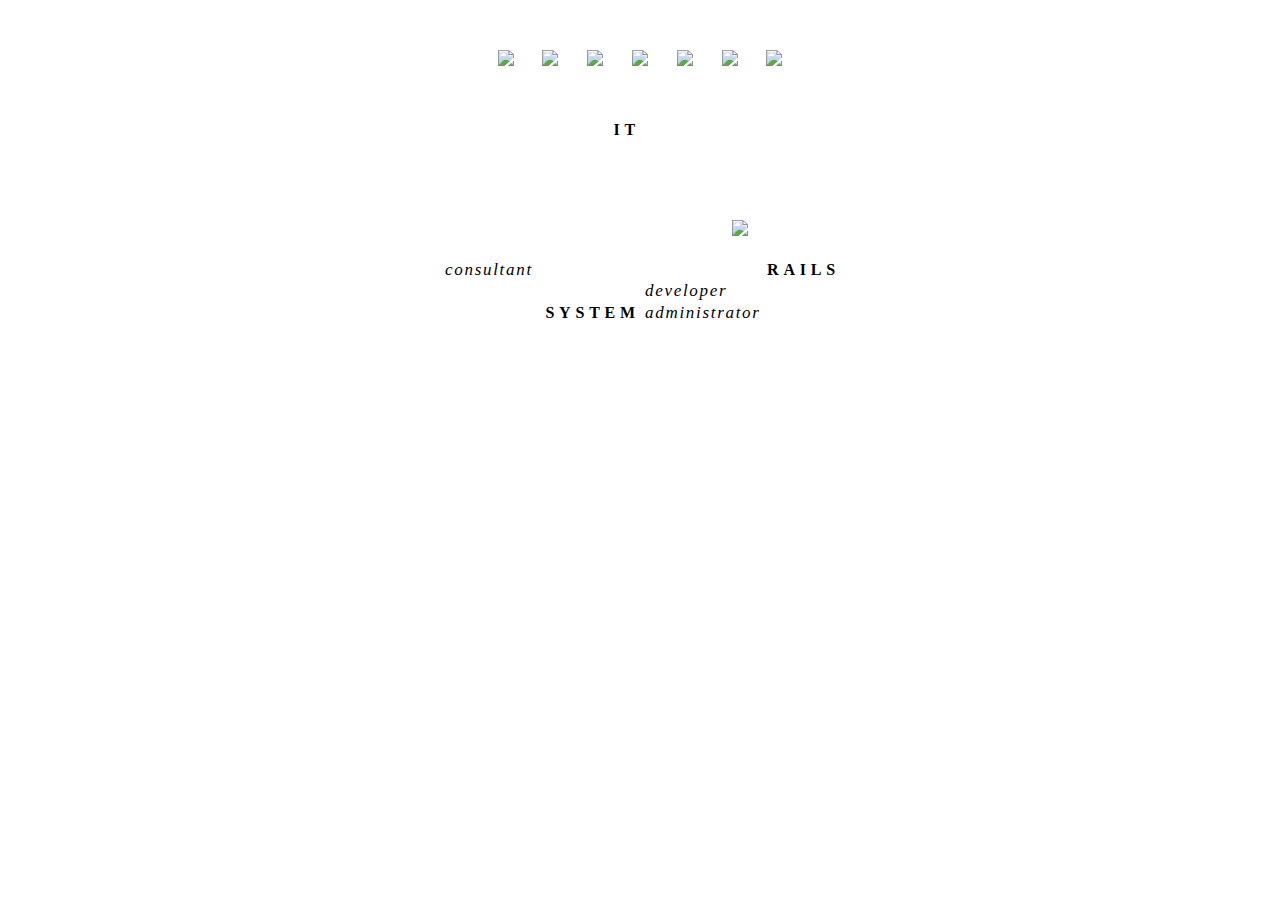
==== index.html @ cb2e4218 "initial commit" ====
<!DOCTYPE html PUBLIC "-//W3C//DTD XHTML 1.1//EN" "http://www.w3.org/TR/xhtml11/DTD/xhtml11.dtd">

<html xmlns="http://www.w3.org/1999/xhtml" xml:lang="en">
  <head>
    <title>Travis Graham</title>
    <meta http-equiv="content-type" content="text/html; charset=utf-8" />
    <link href="style.css" media="screen" rel="stylesheet" type="text/css"/>
    <link rel="shortcut icon" href="http://tgraham.us/favicon.ico">
  </head>

  <body>
    <div id='social'>
      <a href="http://about.me/travisgraham" target="_blank"><img src='images/AboutMe.png' /></a>
      <a href="http://flic.kr/ps/2oG7Lx" target="_blank"><img src='images/Flickr.png' /></a>
      <a href="https://github.com/tgraham" target="_blank"><img src='images/GitHub.png' /></a>
      <a href="http://www.linkedin.com/in/grahamtravis" target="_blank"><img src='images/LinkedIn.png' /></a>
      <a href="http://blog.tgraham.us/" target="_blank"><img src='images/Tumblr.png' /></a>
      <a href="https://twitter.com/grahamt1" target="_blank"><img src='images/Twitter.png' /></a>
      <a href="http://tgraham.us/resume" target="_blank"><img src='images/Map.png' /></a>
    </div>

    <div id='container'>
      <img src='images/FloatingHeeed.png' class='pingy' />

      <div class='title_left'>
        IT
      </div>
      <div class='title_right'>
        consultant
      </div>

      <div class='title_left'>
        Rails
      </div>
      <div class='title_right'>
        developer
      </div>

      <div class='title_left'>
        System
      </div>
      <div class='title_right'>
        administrator
      </div>
    </div>
  </body>
</html>
---- style.css ----
body {
  text-align: center;
  margin: 0;
  padding: 0;
  letter-spacing: .3em;
}

#container {
  width: 400px;
  margin: 0 auto;
}

#social {
  padding: 50px 0;
}

#social img {
  padding: 0 10px;
}

.pingy {
  padding: 100px 0 20px;
}

.title_left {
  width: 200px;
  height: 20px;
  padding-top: 1px;
  text-align: right;
  font-weight: bold;
  float: left;
  text-transform: uppercase;
}

.title_right {
  width: 195px;
  height: 22px;
  padding-left: 5px;
  text-align: left;
  letter-spacing: .1em;
  font-style: italic;
  font-size: 17px;
  float: left;
}
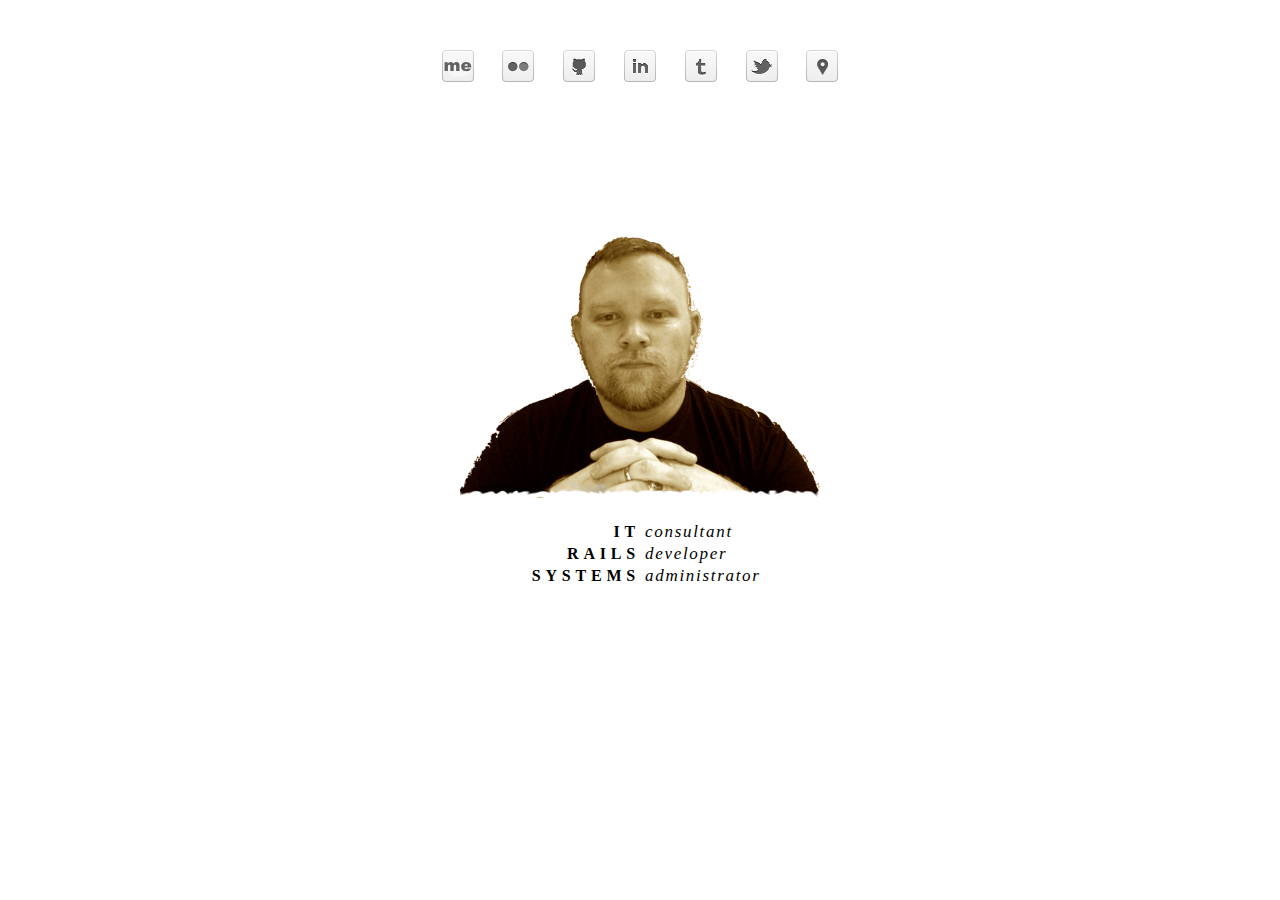
==== commit 08c2293e: "update resume and fix some typos" ====
--- a/index.html
+++ b/index.html
@@ -37,7 +37,7 @@
       </div>
 
       <div class='title_left'>
-        System
+        Systems
       </div>
       <div class='title_right'>
         administrator
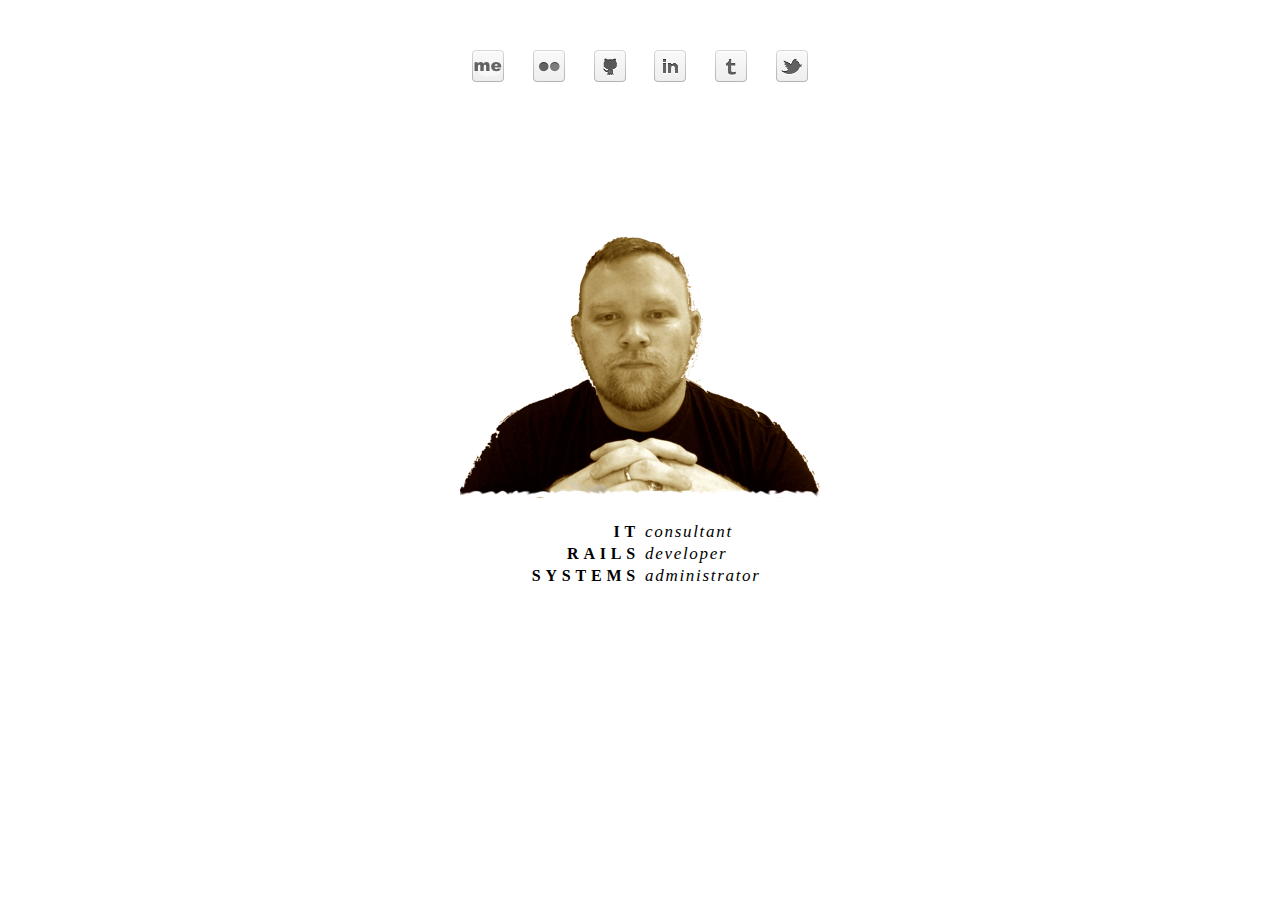
==== commit 012c2f4f: "cleanup" ====
--- a/index.html
+++ b/index.html
@@ -4,44 +4,29 @@
   <head>
     <title>Travis Graham</title>
     <meta http-equiv="content-type" content="text/html; charset=utf-8" />
-    <link href="style.css" media="screen" rel="stylesheet" type="text/css"/>
-    <link rel="shortcut icon" href="http://tgraham.us/favicon.ico">
+    <link href="style.css" media="screen" rel="stylesheet" type="text/css" />
+    <link rel="shortcut icon" href="http://tgraham.us/favicon.ico" />
+    <link href="https://micro.blog/tg" rel="me" />
   </head>
 
   <body>
     <div id='social'>
-      <a href="http://about.me/travisgraham" target="_blank"><img src='images/AboutMe.png' /></a>
-      <a href="http://flic.kr/ps/2oG7Lx" target="_blank"><img src='images/Flickr.png' /></a>
-      <a href="https://github.com/tgraham" target="_blank"><img src='images/GitHub.png' /></a>
-      <a href="http://www.linkedin.com/in/grahamtravis" target="_blank"><img src='images/LinkedIn.png' /></a>
-      <a href="http://blog.tgraham.us/" target="_blank"><img src='images/Tumblr.png' /></a>
-      <a href="https://twitter.com/grahamt1" target="_blank"><img src='images/Twitter.png' /></a>
-      <a href="http://tgraham.us/resume" target="_blank"><img src='images/Map.png' /></a>
+      <a href="https://about.me/travisgraham"><img src='images/AboutMe.png' /></a>
+      <a href="https://www.flickr.com/photos/91314692@N07/"><img src='images/Flickr.png' /></a>
+      <a href="https://github.com/tgraham"><img src='images/GitHub.png' /></a>
+      <a href="https://www.linkedin.com/in/grahamtravis"><img src='images/LinkedIn.png' /></a>
+      <a href="http://blog.tgraham.us/"><img src='images/Tumblr.png' /></a>
+      <a href="https://twitter.com/grahamt1"><img src='images/Twitter.png' /></a>
+      <!-- <a href="https://www.snapchat.com/add/tngrahamz"><img src='images/Twitter.png' /></a>
+      <a href="https://www.instagram.com/grahamt1/"><img src='images/Twitter.png' /></a>
+      <a href="http://tgraham.us/resume"><img src='images/Map.png' /></a> -->
     </div>
 
     <div id='container'>
       <img src='images/FloatingHeeed.png' class='pingy' />
-
-      <div class='title_left'>
-        IT
-      </div>
-      <div class='title_right'>
-        consultant
-      </div>
-
-      <div class='title_left'>
-        Rails
-      </div>
-      <div class='title_right'>
-        developer
-      </div>
-
-      <div class='title_left'>
-        Systems
-      </div>
-      <div class='title_right'>
-        administrator
-      </div>
+      <div class='title_left'>IT</div><div class='title_right'>consultant</div>
+      <div class='title_left'>Rails</div><div class='title_right'>developer</div>
+      <div class='title_left'>Systems</div><div class='title_right'>administrator</div>
     </div>
   </body>
 </html>
